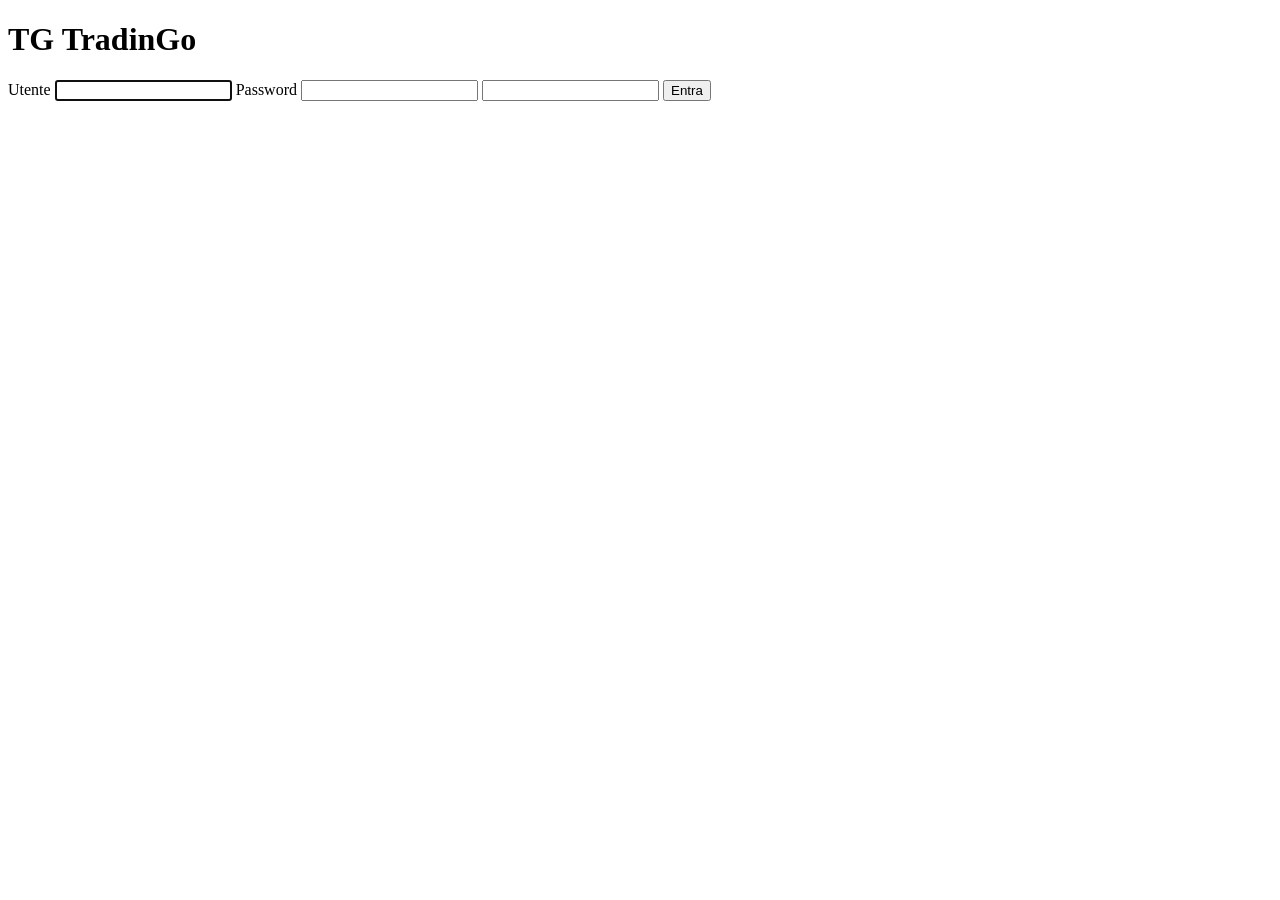
==== tg_tradingo/webapp/static/login.html @ 776ba13c "feat(tg_tradingo): monitoring webapp (Fase 1) — semafori mobile via Tailscale FastAPI dashboard on C" ====
<!DOCTYPE html>
<html lang="it">
<head>
<meta charset="utf-8">
<meta name="viewport" content="width=device-width, initial-scale=1">
<meta name="robots" content="noindex, nofollow">
<title>TG TradinGo — Accesso</title>
<link rel="stylesheet" href="/static/style.css">
</head>
<body>
<div class="login-wrap">
  <form class="login-box" method="post" action="/login" autocomplete="off">
    <h1>TG TradinGo</h1>
    <label for="username">Utente</label>
    <input id="username" name="username" type="text" required autofocus autocapitalize="none">
    <label for="password">Password</label>
    <input id="password" name="password" type="password" required>
    <!-- honeypot antibot: gli umani non lo vedono, i bot lo compilano -->
    <input class="hp" type="text" name="website" tabindex="-1" autocomplete="off">
    <button type="submit">Entra</button>
    <div class="login-error" id="err"></div>
  </form>
</div>
<script>
const p = new URLSearchParams(location.search);
const err = document.getElementById("err");
if (p.get("err")) err.textContent = "Credenziali non valide.";
if (p.get("locked")) err.textContent =
  "Troppi tentativi. Riprova tra " + Math.ceil(parseInt(p.get("locked"), 10) / 60) + " min.";
</script>
</body>
</html>
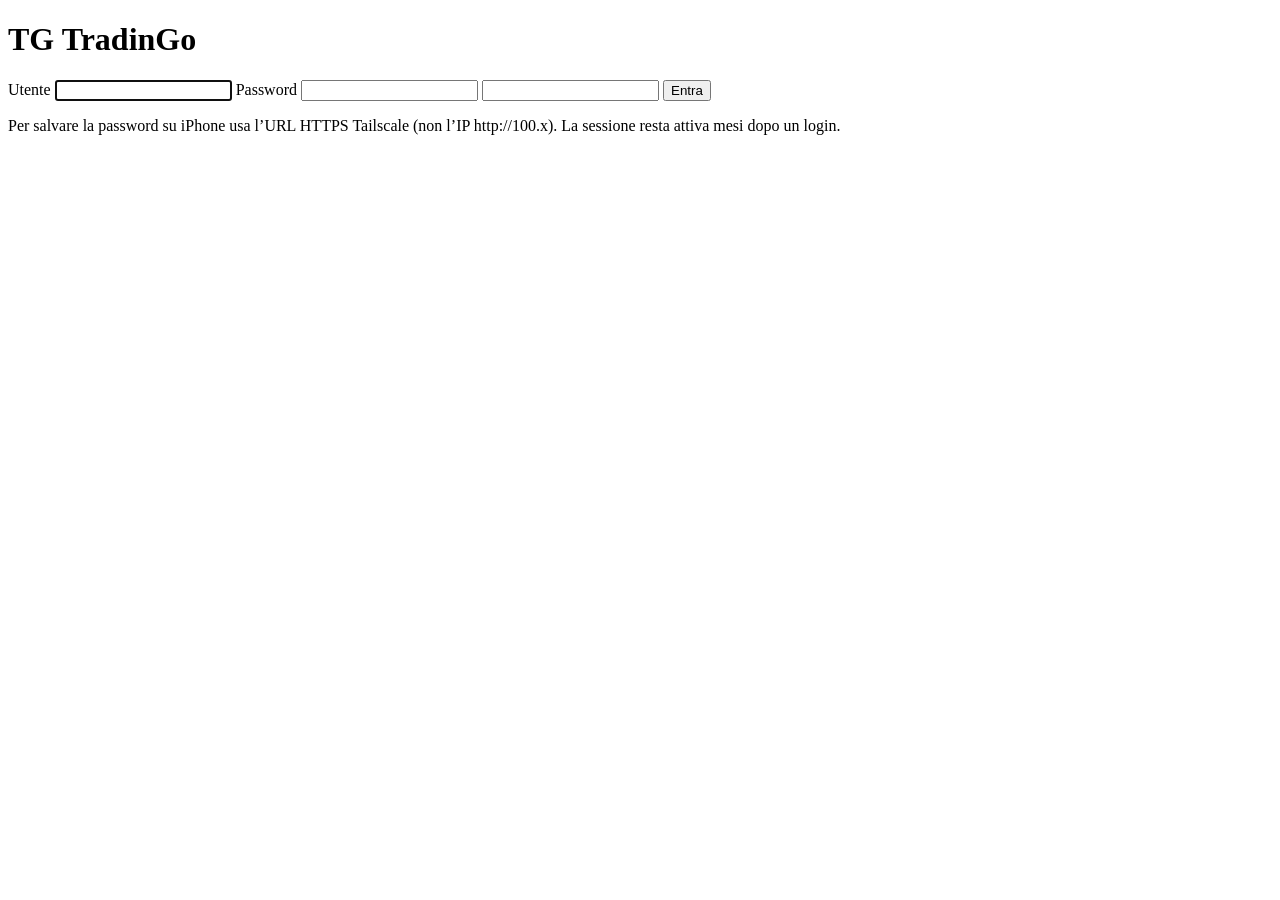
==== commit 2d04bc09: "fix(tg_tradingo): iOS login cookie on 200 redirect + session TTL log Safari often drops Set-Cookie o" ====
--- a/tg_tradingo/webapp/static/login.html
+++ b/tg_tradingo/webapp/static/login.html
@@ -5,20 +5,24 @@
 <meta name="viewport" content="width=device-width, initial-scale=1">
 <meta name="robots" content="noindex, nofollow">
 <title>TG TradinGo — Accesso</title>
-<link rel="stylesheet" href="/static/style.css">
+<link rel="stylesheet" href="/static/style.css?v=3">
 </head>
 <body>
 <div class="login-wrap">
-  <form class="login-box" method="post" action="/login" autocomplete="off">
+  <form class="login-box" method="post" action="/login" autocomplete="on">
     <h1>TG TradinGo</h1>
     <label for="username">Utente</label>
-    <input id="username" name="username" type="text" required autofocus autocapitalize="none">
+    <input id="username" name="username" type="text" required autofocus
+           autocapitalize="none" autocomplete="username" spellcheck="false">
     <label for="password">Password</label>
-    <input id="password" name="password" type="password" required>
+    <input id="password" name="password" type="password" required
+           autocomplete="current-password">
     <!-- honeypot antibot: gli umani non lo vedono, i bot lo compilano -->
     <input class="hp" type="text" name="website" tabindex="-1" autocomplete="off">
     <button type="submit">Entra</button>
     <div class="login-error" id="err"></div>
+    <p class="login-hint">Per salvare la password su iPhone usa l’URL HTTPS Tailscale
+      (non l’IP http://100.x). La sessione resta attiva mesi dopo un login.</p>
   </form>
 </div>
 <script>
